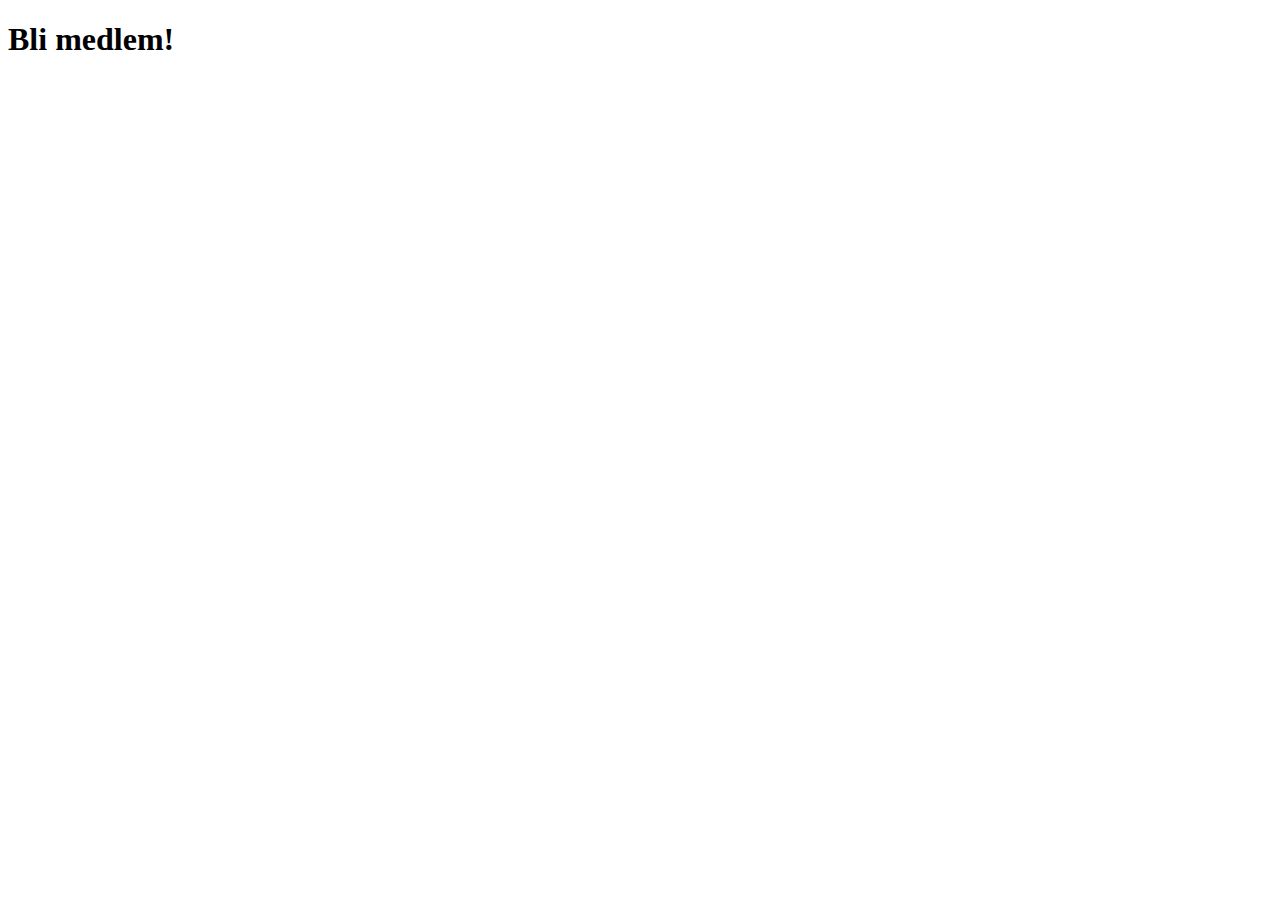
==== blimedlem.html @ 52e6c650 "Add files via upload" ====
<!DOCTYPE html>
<html lang="en">
<head>
    <meta charset="UTF-8">
    <meta name="viewport" content="width=device-width, initial-scale=1.0">
    <title>Bli medlem!</title>
    <link rel="stylesheet" href="style.css">
</head>
<body>
    
    <h1>Bli medlem!</h1>

</body>
</html>
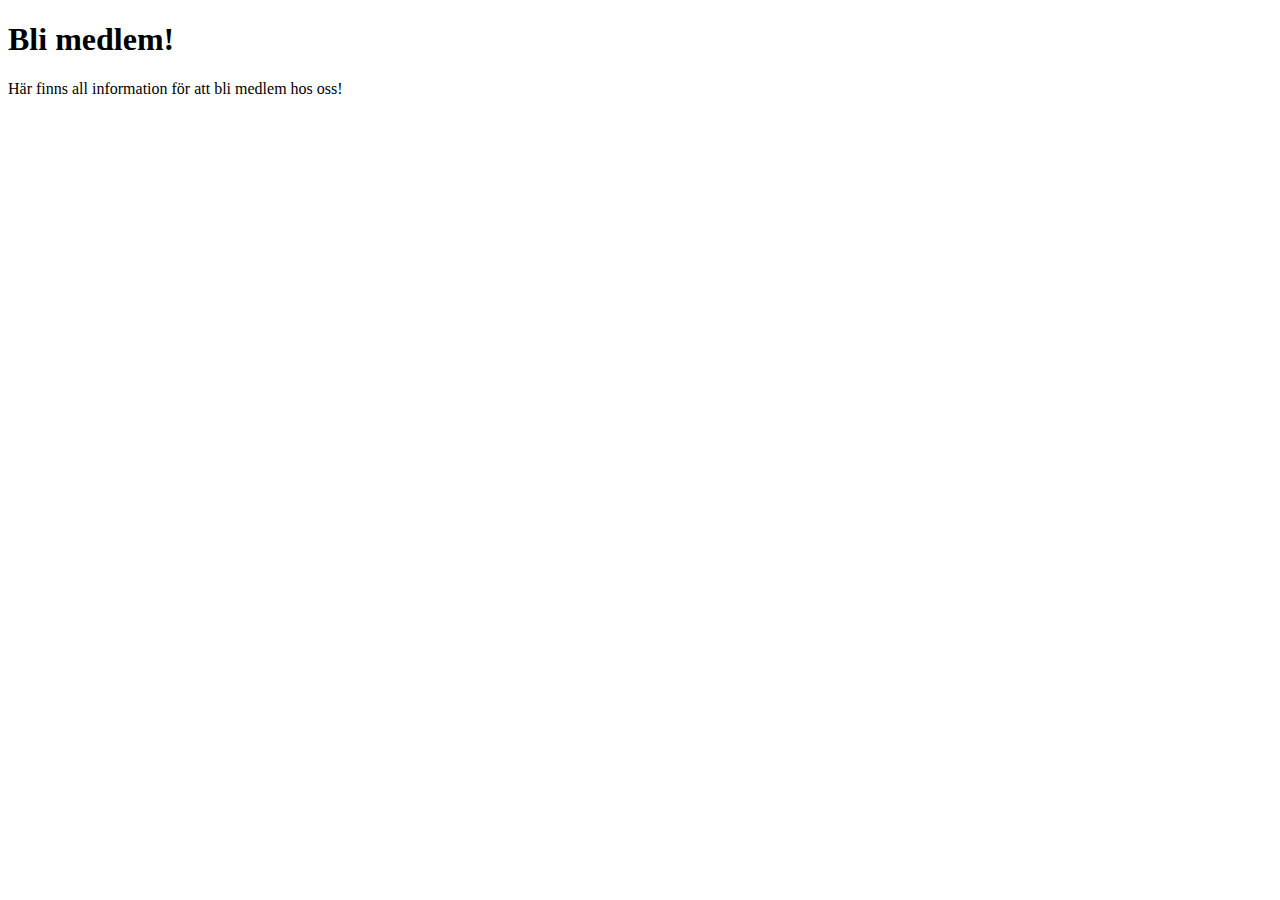
==== commit 5d0412ec: "Update blimedlem.html" ====
--- a/blimedlem.html
+++ b/blimedlem.html
@@ -7,8 +7,11 @@
     <link rel="stylesheet" href="style.css">
 </head>
 <body>
-    
-    <h1>Bli medlem!</h1>
+
+    <div class="container">
+        <h1>Bli medlem!</h1>
+        <p>Här finns all information för att bli medlem hos oss!</p>
+    </div>
 
 </body>
-</html>+</html>
